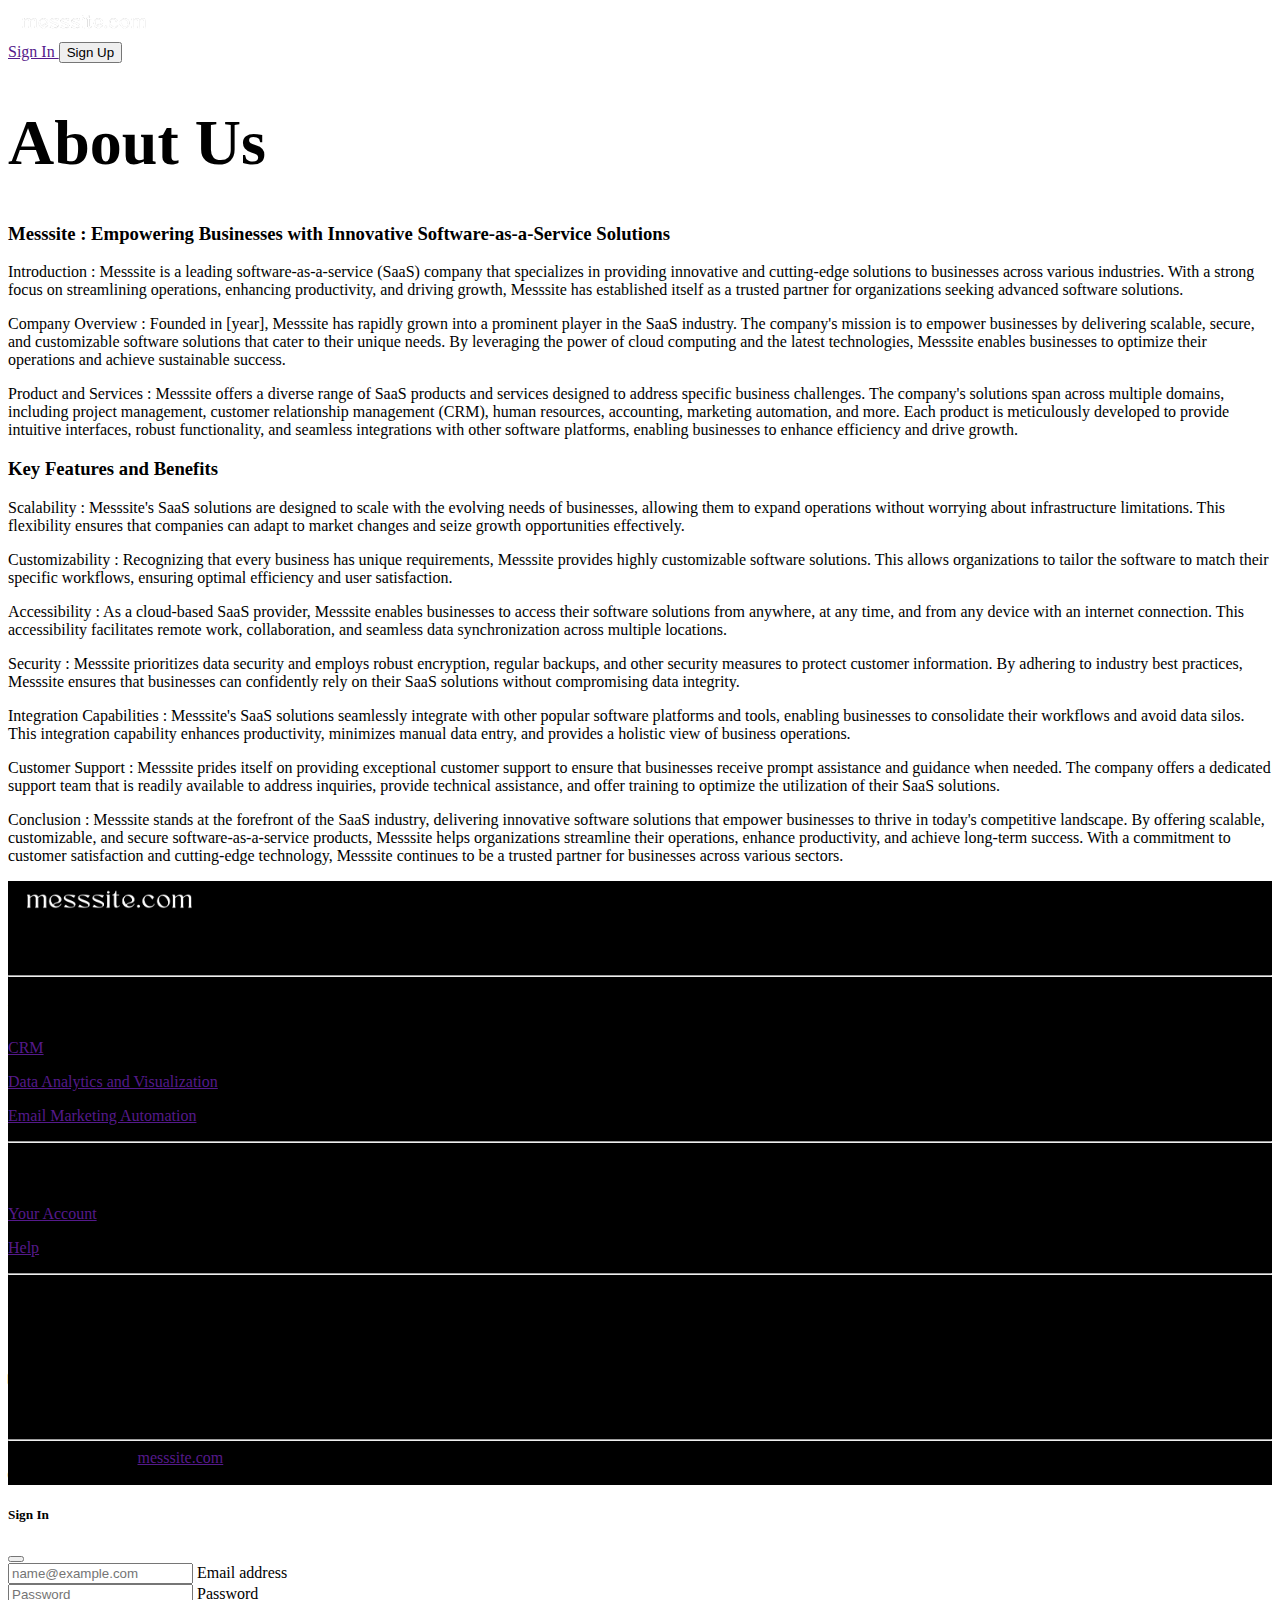
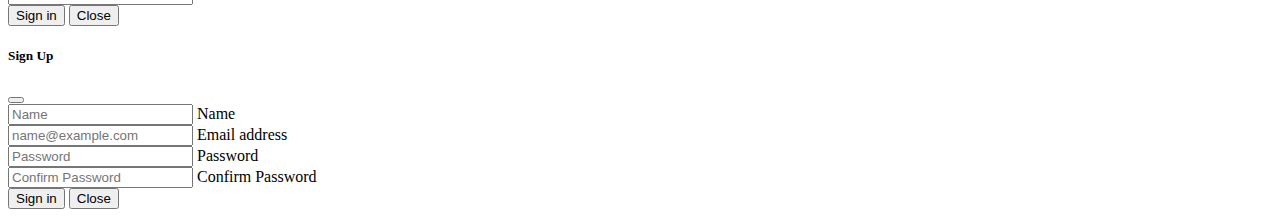
==== about_us_page.html @ d87b2435 "home" ====
<!DOCTYPE html>
<html lang="en">

<head>
    <meta charset="UTF-8">
    <meta http-equiv="X-UA-Compatible" content="IE=edge">
    <meta name="viewport" content="width=device-width, initial-scale=1.0">
    <link href="custom.css" rel="stylesheet">
    <title>messsite.com - About Us</title>
    <link rel="icon" href="images/logo1 - Copy.png">
    <link href="https://cdn.jsdelivr.net/npm/bootstrap@5.3.0-alpha3/dist/css/bootstrap.min.css" rel="stylesheet"
        integrity="sha384-KK94CHFLLe+nY2dmCWGMq91rCGa5gtU4mk92HdvYe+M/SXH301p5ILy+dN9+nJOZ" crossorigin="anonymous">
    <!-- link for icon -->
    <link rel="stylesheet" href="https://cdn.jsdelivr.net/npm/bootstrap-icons@1.10.5/font/bootstrap-icons.css">
</head>

<body>
    <!-- Navbar -->
    <nav class="navbar bg-black sticky-top">
        <div class="container-fluid">
            <a class="navbar-brand" href="#">
                <img src="images/Untitled-1.png" alt="" width="150" height="30">
            </a>
            <div class="d-flex justify-content-end">
                <a href="" data-bs-toggle="modal" data-bs-target="#signin"
                    class="text-decoration-none text-white fw-bold m-2">
                    Sign In
                </a>
                <button type="submit" data-bs-toggle="modal" data-bs-target="#signup"
                    class="btn btn-outline-danger fw-bold p-1 m-1 rounded-0">
                    Sign Up
                </button>
            </div>
        </div>
    </nav>

    <div class="container">
        <h1 class="fw-bold">
            About Us
        </h1>
        <p>
            <h3>
            Messsite : Empowering Businesses with Innovative Software-as-a-Service Solutions
            </h3>
            <p>
            <span class="fw-bold">Introduction :</span>
            Messsite is a leading software-as-a-service (SaaS) company that specializes in providing innovative and
            cutting-edge solutions to businesses across various industries. With a strong focus on streamlining
            operations, enhancing productivity, and driving growth, Messsite has established itself as a trusted partner
            for organizations seeking advanced software solutions.
            </p>
            <p>
            <span class="fw-bold">Company Overview :</span>
            Founded in [year], Messsite has rapidly grown into a prominent player in the SaaS industry. The company's
            mission is to empower businesses by delivering scalable, secure, and customizable software solutions that
            cater to their unique needs. By leveraging the power of cloud computing and the latest technologies,
            Messsite enables businesses to optimize their operations and achieve sustainable success.
            </p>
            <p>
            <span class="fw-bold">Product and Services :</span>
            Messsite offers a diverse range of SaaS products and services designed to address specific business
            challenges. The company's solutions span across multiple domains, including project management, customer
            relationship management (CRM), human resources, accounting, marketing automation, and more. Each product is
            meticulously developed to provide intuitive interfaces, robust functionality, and seamless integrations with
            other software platforms, enabling businesses to enhance efficiency and drive growth.
            </p>
            <h3>
            Key Features and Benefits
            </h3>
            <p>
            <span class="fw-bold">Scalability :</span>
            Messsite's SaaS solutions are designed to scale with the evolving needs of businesses, allowing
            them to expand operations without worrying about infrastructure limitations. This flexibility ensures that
            companies can adapt to market changes and seize growth opportunities effectively.
            </p>
            <p>
            <span class="fw-bold">Customizability : </span>
            Recognizing that every business has unique requirements, Messsite provides highly
            customizable software solutions. This allows organizations to tailor the software to match their specific
            workflows, ensuring optimal efficiency and user satisfaction.
            </p>
            <p>
                <span class="fw-bold">Accessibility :</span>
             As a cloud-based SaaS provider, Messsite enables businesses to access their software
            solutions from anywhere, at any time, and from any device with an internet connection. This accessibility
            facilitates remote work, collaboration, and seamless data synchronization across multiple locations.
            </p>
            <p>
                <span class="fw-bold">Security :</span>
             Messsite prioritizes data security and employs robust encryption, regular backups, and other
            security measures to protect customer information. By adhering to industry best practices, Messsite ensures
            that businesses can confidently rely on their SaaS solutions without compromising data integrity.
            </p>
            <p>
                <span class="fw-bold">Integration Capabilities :</span>
             Messsite's SaaS solutions seamlessly integrate with other popular software
            platforms and tools, enabling businesses to consolidate their workflows and avoid data silos. This
            integration capability enhances productivity, minimizes manual data entry, and provides a holistic view of
            business operations.
            </p>
            <p>
            <span class="fw-bold">Customer Support :</span>
            Messsite prides itself on providing exceptional customer support to ensure that businesses receive prompt
            assistance and guidance when needed. The company offers a dedicated support team that is readily available
            to address inquiries, provide technical assistance, and offer training to optimize the utilization of their
            SaaS solutions.
            </p>
            <p>
                <span class="fw-bold">Conclusion :</span>
            Messsite stands at the forefront of the SaaS industry, delivering innovative software solutions that empower
            businesses to thrive in today's competitive landscape. By offering scalable, customizable, and secure
            software-as-a-service products, Messsite helps organizations streamline their operations, enhance
            productivity, and achieve long-term success. With a commitment to customer satisfaction and cutting-edge
            technology, Messsite continues to be a trusted partner for businesses across various sectors.
            </p>
        </p>
    </div>


    <!-- Remove the container if you want to extend the Footer to full width. -->
    <!-- <div class="container my-5"> -->
    <div>
        <!-- Footer -->
        <footer class="text-center text-lg-start text-white" style="background-color: #000000">
            <!-- Grid container -->
            <div class="container p-4 pb-0">
                <!-- Section: Links -->
                <section class="">
                    <!--Grid row-->
                    <div class="row">
                        <!-- Grid column -->
                        <div class="col-md-3 col-lg-3 col-xl-3 mx-auto mt-3">
                            <img src="images/Untitled-1.png" height="40px" alt="">
                            <p>
                                Here you can use rows and columns to organize your footer
                                content. Lorem ipsum dolor sit amet, consectetur adipisicing
                                elit.
                            </p>
                        </div>
                        <!-- Grid column -->

                        <hr class="w-100 clearfix d-md-none" />

                        <!-- Grid column -->
                        <div class="col-md-2 col-lg-2 col-xl-2 mx-auto mt-3">
                            <h6 class="text-uppercase mb-4 font-weight-bold">Products</h6>
                            <p>
                                <a href="" class="text-white text-decoration-none">CRM</a>
                            </p>
                            <p>
                                <a href="" class="text-white text-decoration-none">Data Analytics and
                                    Visualization</a>
                            </p>
                            <p>
                                <a href="" class="text-white text-decoration-none">Email Marketing Automation
                                </a>
                            </p>
                        </div>
                        <!-- Grid column -->

                        <hr class="w-100 clearfix d-md-none" />

                        <!-- Grid column -->
                        <div class="col-md-3 col-lg-2 col-xl-2 mx-auto mt-3">
                            <h6 class="text-uppercase mb-4 font-weight-bold">
                                Useful links
                            </h6>
                            <p>
                                <a href="" class="text-white text-decoration-none">Your Account</a>
                            </p>
                            <p>
                                <a href="" class="text-white text-decoration-none">Help</a>
                            </p>
                        </div>

                        <!-- Grid column -->
                        <hr class="w-100 clearfix d-md-none" />

                        <!-- Grid column -->
                        <div class="col-md-4 col-lg-3 col-xl-3 mx-auto mt-3">
                            <h6 class="text-uppercase mb-4 font-weight-bold">Contact</h6>
                            <p><i class="bi bi-house mr-3"></i> New York, NY 10012, US</p>
                            <p><i class="bi bi-envelope mr-3"></i> info@gmail.com</p>
                            <p><i class="bi bi-phone mr-3"></i> + 01 234 567 88</p>
                        </div>
                        <!-- Grid column -->
                    </div>
                    <!--Grid row-->
                </section>
                <!-- Section: Links -->

                <hr class="my-3">

                <!-- Section: Copyright -->
                <section class="p-3 pt-0">
                    <div class="row d-flex align-items-center">
                        <!-- Grid column -->
                        <div class="col-md-7 col-lg-8 text-center text-md-start">
                            <!-- Copyright -->
                            <div class="p-3">
                                © 2023 Copyright :
                                <a class="text-white text-decoration-none" href="">messsite.com</a>
                            </div>
                            <!-- Copyright -->
                        </div>
                        <!-- Grid column -->

                        <!-- Grid column -->
                        <div class="col-md-5 col-lg-4 ml-lg-0 text-center text-md-end">
                            <!-- Facebook -->
                            <a class="btn btn-outline-light btn-floating m-1" class="text-white" role="button">
                                <i class="bi bi-facebook"></i>
                            </a>

                            <!-- Twitter -->
                            <a class="btn btn-outline-light btn-floating m-1" class="text-white" role="button">
                                <i class="bi bi-twitter"></i>
                            </a>

                            <!-- Google -->
                            <a class="btn btn-outline-light btn-floating m-1" class="text-white" role="button">
                                <i class="bi bi-google"></i>
                            </a>

                            <!-- Instagram -->
                            <a class="btn btn-outline-light btn-floating m-1" class="text-white" role="button">
                                <i class="bi bi-instagram"></i>
                            </a>
                        </div>
                        <!-- Grid column -->
                    </div>
                </section>
                <!-- Section: Copyright -->
            </div>
            <!-- Grid container -->
        </footer>
        <!-- Footer -->
    </div>
    <!-- End of .container -->

    <!-- signin modal -->
    <div class="modal fade" tabindex="-1" id="signin">
        <div class="modal-dialog">
            <div class="modal-content">
                <div class="modal-header">
                    <h5 class="modal-title" id="modalBasicLabel">Sign In</h5>
                    <button type="button" class="btn-close" data-bs-dismiss="modal" aria-label="Close"></button>
                </div>
                <div class="modal-body">
                    <form action="">
                        <div class="form-floating mb-3">
                            <input type="email" class="form-control" id="floatingInput" placeholder="name@example.com">
                            <label for="floatingInput">Email address</label>
                        </div>
                        <div class="form-floating">
                            <input type="password" class="form-control" id="floatingPassword" placeholder="Password">
                            <label for="floatingPassword">Password</label>
                        </div>
                    </form>
                </div>
                <div class="modal-footer">
                    <button type="button" class="btn btn-primary" data-bs-dismiss="modal">Sign in</button>
                    <button type="button" class="btn btn-secondary" data-bs-dismiss="modal">Close</button>
                </div>
            </div>
        </div>
    </div>

    <!-- signup modal -->
    <div class="modal fade" tabindex="-1" id="signup">
        <div class="modal-dialog">
            <div class="modal-content">
                <div class="modal-header">
                    <h5 class="modal-title" id="modalBasicLabel">Sign Up</h5>
                    <button type="button" class="btn-close" data-bs-dismiss="modal" aria-label="Close"></button>
                </div>
                <div class="modal-body">
                    <form action="">
                        <div class="form-floating mb-3">
                            <input type="email" class="form-control" id="floatingName" placeholder="Name">
                            <label for="floatingName">Name</label>
                        </div>
                        <div class="form-floating mb-3">
                            <input type="email" class="form-control" id="floatingEmail" placeholder="name@example.com">
                            <label for="floatingEmail">Email address</label>
                        </div>
                        <div class="form-floating mb-3">
                            <input type="password" class="form-control" id="floatingPassword" placeholder="Password">
                            <label for="floatingPassword">Password</label>
                        </div>
                        <div class="form-floating mb-3">
                            <input type="password" class="form-control" id="floatingConfirmPassword"
                                placeholder="Confirm Password">
                            <label for="floatingConfirmPassword">Confirm Password</label>
                        </div>
                    </form>
                </div>
                <div class="modal-footer">
                    <button type="button" class="btn btn-primary" data-bs-dismiss="modal">Sign in</button>
                    <button type="button" class="btn btn-secondary" data-bs-dismiss="modal">Close</button>
                </div>
            </div>
        </div>
    </div>


    <script src="https://cdn.jsdelivr.net/npm/bootstrap@5.3.0-alpha3/dist/js/bootstrap.bundle.min.js"
        integrity="sha384-ENjdO4Dr2bkBIFxQpeoTz1HIcje39Wm4jDKdf19U8gI4ddQ3GYNS7NTKfAdVQSZe" crossorigin="anonymous">
        </script>

</html>
---- custom.css ----
.masthead {
    background-size: cover;
    min-height: 40vh;
    position: relative;
    color: white;
    text-shadow: 2px 2px 2px rgba(0,0,0,.5);
}

h1 {
    font-size: 4rem;
}

.color-overlay {
    position: absolute;
    background-color: rgba(0,0,0,0.2);
    height: 100%;
    width: 100%;
}

@media (max-width: 768px) {
    .masthead {
        min-height: 30vh;
    }
    h1 {
        font-size: calc(1.525rem + 3.3vw);
    }
    .text_logo
    {
        width: 300px;
        height: 60px;
    }
}

.offcanvas-body
{
display : flex;
flex-grow : 0;
padding : 0;
overflow-y : visible;
background-color : transparent !important;
}
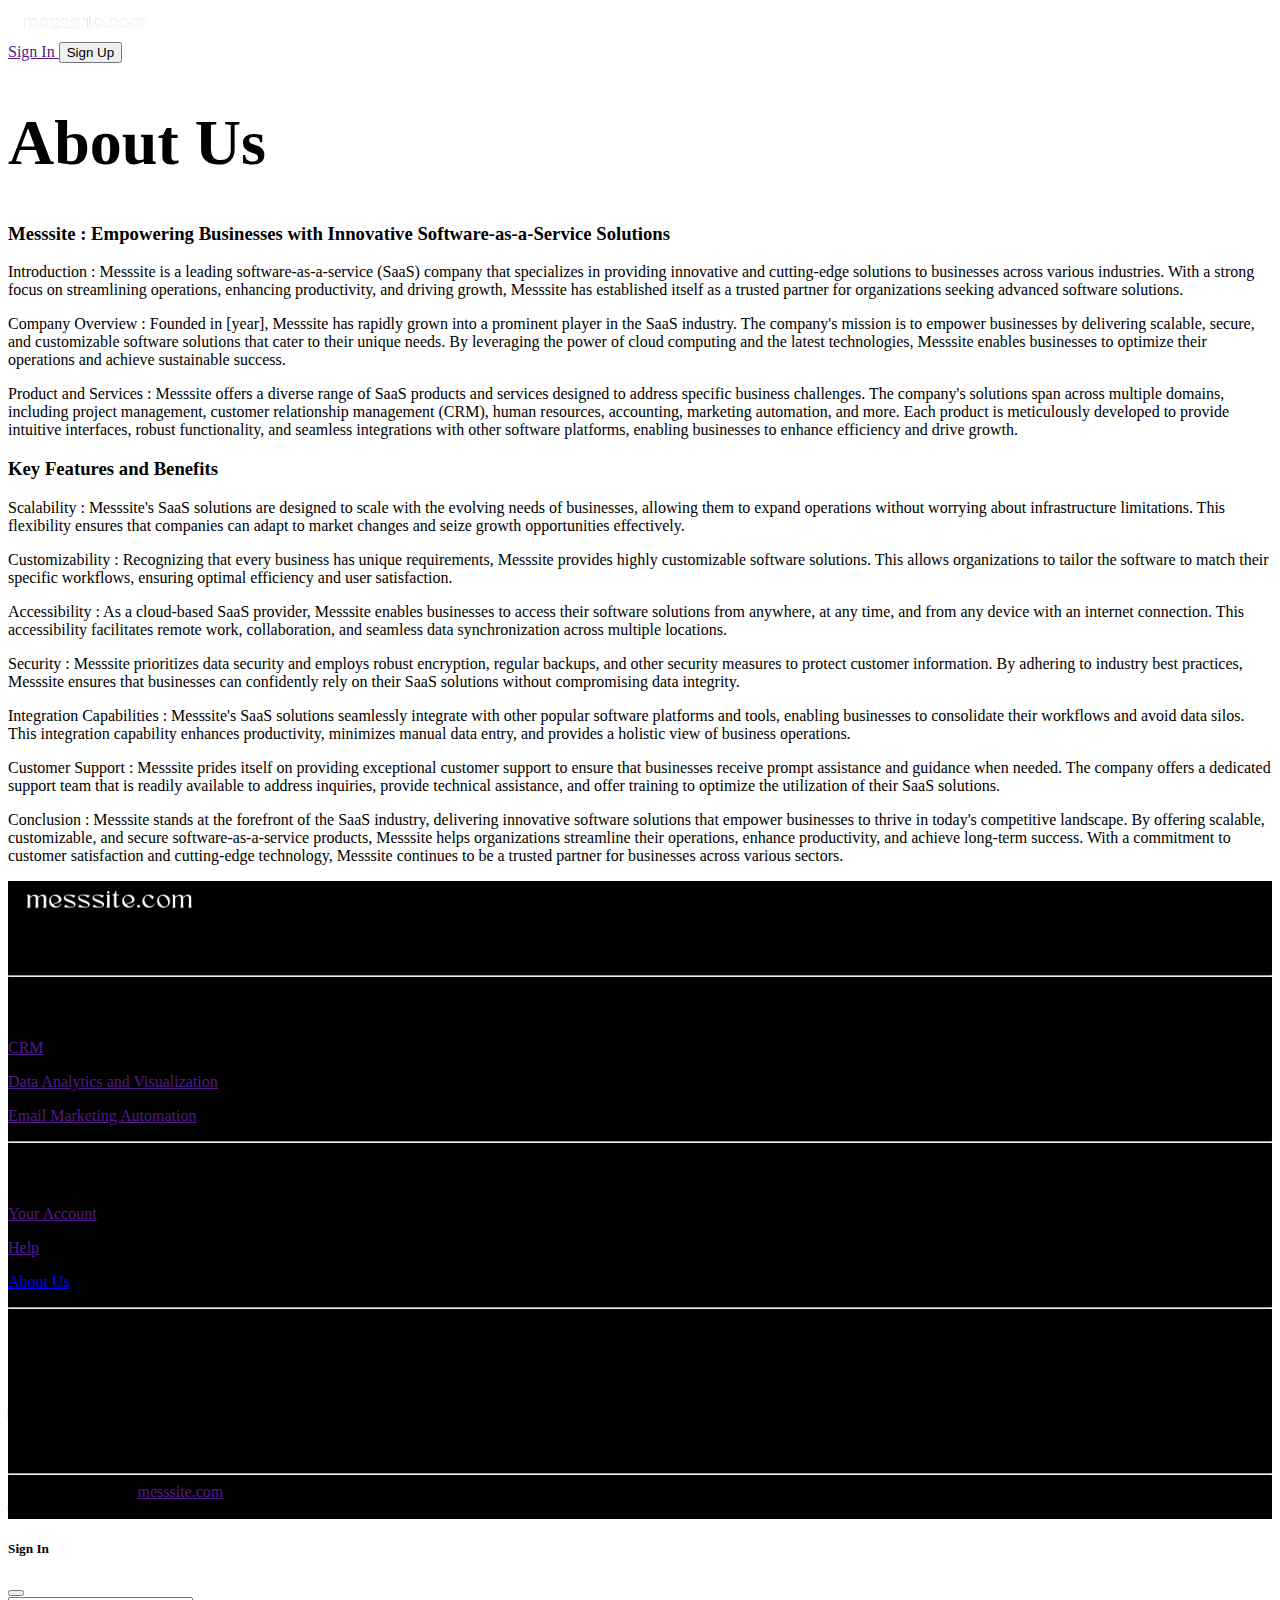
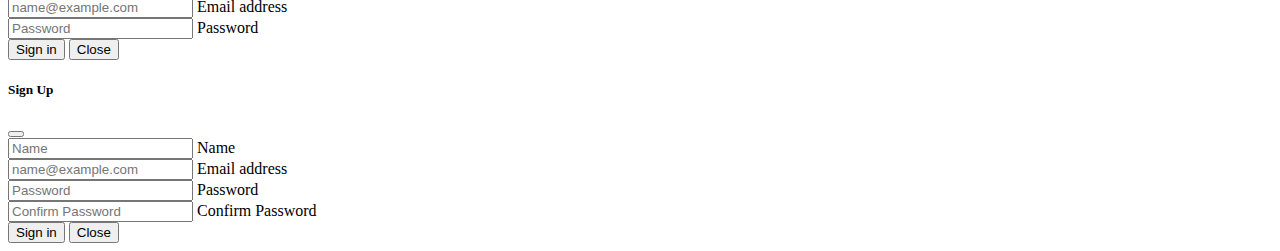
==== commit da587003: "aboutus" ====
--- a/about_us_page.html
+++ b/about_us_page.html
@@ -124,118 +124,121 @@
         <footer class="text-center text-lg-start text-white" style="background-color: #000000">
             <!-- Grid container -->
             <div class="container p-4 pb-0">
-                <!-- Section: Links -->
-                <section class="">
-                    <!--Grid row-->
-                    <div class="row">
-                        <!-- Grid column -->
-                        <div class="col-md-3 col-lg-3 col-xl-3 mx-auto mt-3">
-                            <img src="images/Untitled-1.png" height="40px" alt="">
-                            <p>
-                                Here you can use rows and columns to organize your footer
-                                content. Lorem ipsum dolor sit amet, consectetur adipisicing
-                                elit.
-                            </p>
-                        </div>
-                        <!-- Grid column -->
-
-                        <hr class="w-100 clearfix d-md-none" />
-
-                        <!-- Grid column -->
-                        <div class="col-md-2 col-lg-2 col-xl-2 mx-auto mt-3">
-                            <h6 class="text-uppercase mb-4 font-weight-bold">Products</h6>
-                            <p>
-                                <a href="" class="text-white text-decoration-none">CRM</a>
-                            </p>
-                            <p>
-                                <a href="" class="text-white text-decoration-none">Data Analytics and
-                                    Visualization</a>
-                            </p>
-                            <p>
-                                <a href="" class="text-white text-decoration-none">Email Marketing Automation
+                 <!-- Section: Links -->
+                 <section class="">
+                      <!--Grid row-->
+                      <div class="row">
+                           <!-- Grid column -->
+                           <div class="col-md-12 col-lg-3 col-xl-3 mx-auto mt-3 mb-3">
+                                <img src="images/Untitled-1.png" class="mb-3" height="40px" alt="">
+                                <p>
+                                     Messsite is a leading software-as-a-service (SaaS) company that specializes in
+                                     providing innovative and cutting-edge solutions to businesses across various industries
+                                </p>
+                           </div>
+                           <!-- Grid column -->
+
+                           <hr class="w-100 clearfix d-md-none" />
+
+                           <!-- Grid column -->
+                           <div class="col-md-4 col-lg-2 col-xl-2 mx-auto mt-3">
+                                <h6 class="text-uppercase mb-4 fw-bold">Products</h6>
+                                <p>
+                                     <a href="" class="text-white text-decoration-none">CRM</a>
+                                </p>
+                                <p>
+                                     <a href="" class="text-white text-decoration-none">Data Analytics and
+                                          Visualization</a>
+                                </p>
+                                <p>
+                                     <a href="" class="text-white text-decoration-none">Email Marketing Automation
+                                     </a>
+                                </p>
+                           </div>
+                           <!-- Grid column -->
+
+                           <hr class="w-100 clearfix d-md-none" />
+
+                           <!-- Grid column -->
+                           <div class="col-md-3 col-lg-2 col-xl-2 mx-auto mt-3">
+                                <h6 class="text-uppercase mb-4 fw-bold">
+                                     Useful links
+                                </h6>
+                                <p>
+                                     <a href="" class="text-white text-decoration-none">Your Account</a>
+                                </p>
+                                <p>
+                                     <a href="" class="text-white text-decoration-none">Help</a>
+                                </p>
+                                <p>
+                                     <a href="about_us_page.html" class="text-white text-decoration-none">About
+                                          Us</a>
+                                </p>
+                           </div>
+
+                           <!-- Grid column -->
+                           <hr class="w-100 clearfix d-md-none" />
+
+                           <!-- Grid column -->
+                           <div class="col-md-4 col-lg-3 col-xl-3 mx-auto mt-3">
+                                <h6 class="text-uppercase mb-4 fw-bold">Contact</h6>
+                                <p><i class="bi bi-house mr-3"></i> New York, NY 10012, US</p>
+                                <p><i class="bi bi-envelope mr-3"></i> info@gmail.com</p>
+                                <p><i class="bi bi-phone mr-3"></i> + 01 234 567 88</p>
+                           </div>
+                           <!-- Grid column -->
+                      </div>
+                      <!--Grid row-->
+                 </section>
+                 <!-- Section: Links -->
+
+                 <hr class="my-3">
+
+                 <!-- Section: Copyright -->
+                 <section class="p-3 pt-0">
+                      <div class="row d-flex align-items-center">
+                           <!-- Grid column -->
+                           <div class="col-md-7 col-lg-8 text-center text-md-start">
+                                <!-- Copyright -->
+                                <div class="p-3">
+                                     © 2023 Copyright :
+                                     <a class="text-white text-decoration-none" href="">messsite.com</a>
+                                </div>
+                                <!-- Copyright -->
+                           </div>
+                           <!-- Grid column -->
+
+                           <!-- Grid column -->
+                           <div class="col-md-5 col-lg-4 ml-lg-0 text-center text-md-end">
+                                <!-- Facebook -->
+                                <a class="btn btn-outline-light btn-floating m-1" class="text-white" role="button">
+                                     <i class="bi bi-facebook"></i>
                                 </a>
-                            </p>
-                        </div>
-                        <!-- Grid column -->
-
-                        <hr class="w-100 clearfix d-md-none" />
-
-                        <!-- Grid column -->
-                        <div class="col-md-3 col-lg-2 col-xl-2 mx-auto mt-3">
-                            <h6 class="text-uppercase mb-4 font-weight-bold">
-                                Useful links
-                            </h6>
-                            <p>
-                                <a href="" class="text-white text-decoration-none">Your Account</a>
-                            </p>
-                            <p>
-                                <a href="" class="text-white text-decoration-none">Help</a>
-                            </p>
-                        </div>
-
-                        <!-- Grid column -->
-                        <hr class="w-100 clearfix d-md-none" />
-
-                        <!-- Grid column -->
-                        <div class="col-md-4 col-lg-3 col-xl-3 mx-auto mt-3">
-                            <h6 class="text-uppercase mb-4 font-weight-bold">Contact</h6>
-                            <p><i class="bi bi-house mr-3"></i> New York, NY 10012, US</p>
-                            <p><i class="bi bi-envelope mr-3"></i> info@gmail.com</p>
-                            <p><i class="bi bi-phone mr-3"></i> + 01 234 567 88</p>
-                        </div>
-                        <!-- Grid column -->
-                    </div>
-                    <!--Grid row-->
-                </section>
-                <!-- Section: Links -->
-
-                <hr class="my-3">
-
-                <!-- Section: Copyright -->
-                <section class="p-3 pt-0">
-                    <div class="row d-flex align-items-center">
-                        <!-- Grid column -->
-                        <div class="col-md-7 col-lg-8 text-center text-md-start">
-                            <!-- Copyright -->
-                            <div class="p-3">
-                                © 2023 Copyright :
-                                <a class="text-white text-decoration-none" href="">messsite.com</a>
-                            </div>
-                            <!-- Copyright -->
-                        </div>
-                        <!-- Grid column -->
-
-                        <!-- Grid column -->
-                        <div class="col-md-5 col-lg-4 ml-lg-0 text-center text-md-end">
-                            <!-- Facebook -->
-                            <a class="btn btn-outline-light btn-floating m-1" class="text-white" role="button">
-                                <i class="bi bi-facebook"></i>
-                            </a>
-
-                            <!-- Twitter -->
-                            <a class="btn btn-outline-light btn-floating m-1" class="text-white" role="button">
-                                <i class="bi bi-twitter"></i>
-                            </a>
-
-                            <!-- Google -->
-                            <a class="btn btn-outline-light btn-floating m-1" class="text-white" role="button">
-                                <i class="bi bi-google"></i>
-                            </a>
-
-                            <!-- Instagram -->
-                            <a class="btn btn-outline-light btn-floating m-1" class="text-white" role="button">
-                                <i class="bi bi-instagram"></i>
-                            </a>
-                        </div>
-                        <!-- Grid column -->
-                    </div>
-                </section>
-                <!-- Section: Copyright -->
+
+                                <!-- Twitter -->
+                                <a class="btn btn-outline-light btn-floating m-1" class="text-white" role="button">
+                                     <i class="bi bi-twitter"></i>
+                                </a>
+
+                                <!-- Google -->
+                                <a class="btn btn-outline-light btn-floating m-1" class="text-white" role="button">
+                                     <i class="bi bi-google"></i>
+                                </a>
+
+                                <!-- Instagram -->
+                                <a class="btn btn-outline-light btn-floating m-1" class="text-white" role="button">
+                                     <i class="bi bi-instagram"></i>
+                                </a>
+                           </div>
+                           <!-- Grid column -->
+                      </div>
+                 </section>
+                 <!-- Section: Copyright -->
             </div>
             <!-- Grid container -->
-        </footer>
-        <!-- Footer -->
-    </div>
+       </footer>
+       <!-- Footer -->
+  </div>
     <!-- End of .container -->
 
     <!-- signin modal -->
